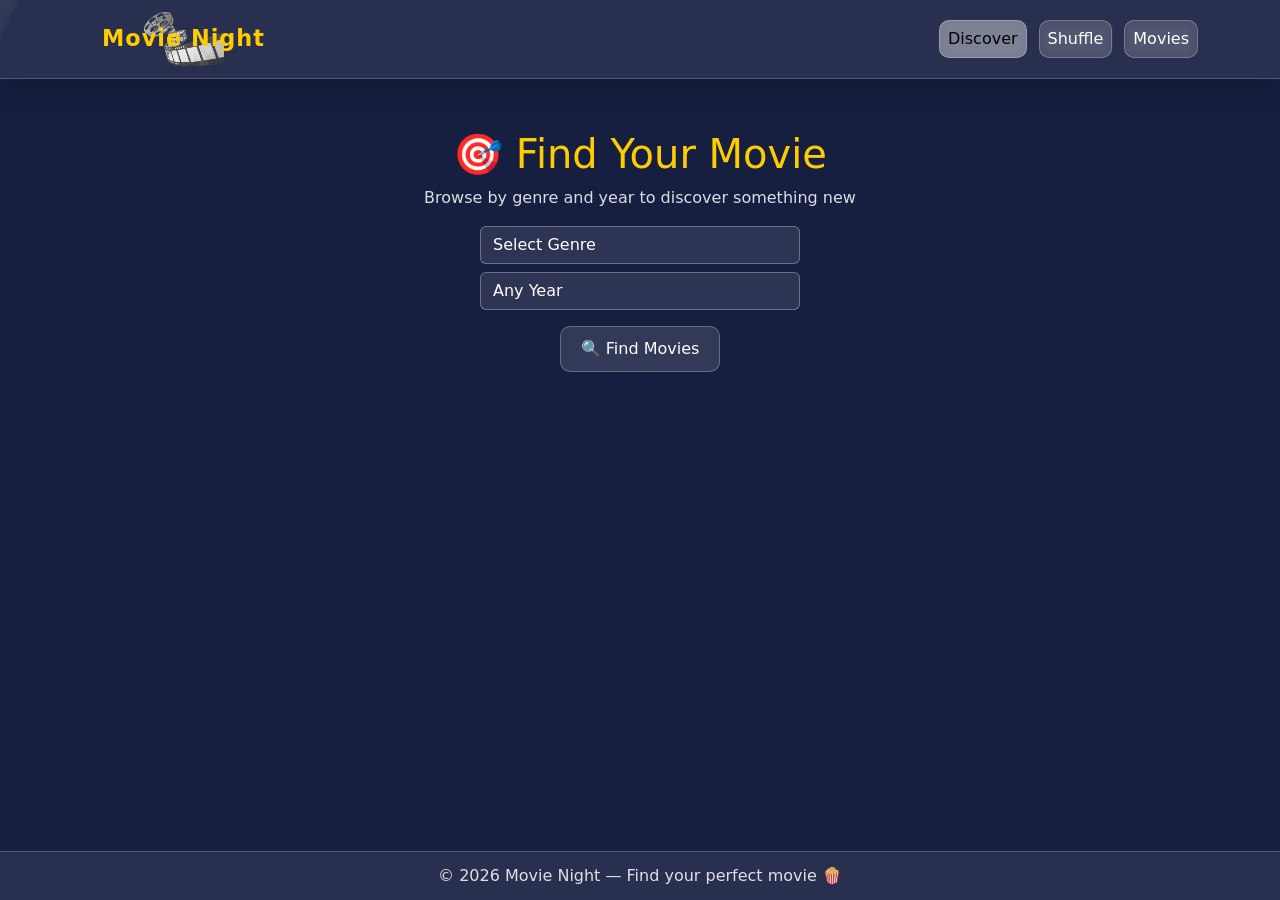
==== page-1.html @ 20cfbf8d "Initial Commit" ====
<!doctype html>
<html lang="en">
<head>
  <meta charset="utf-8">
  <meta name="viewport" content="width=device-width, initial-scale=1">
  <title>Finder - Movie Night</title>

  <!-- Bootstrap -->
  <link href="https://cdn.jsdelivr.net/npm/bootstrap@5.3.2/dist/css/bootstrap.min.css" rel="stylesheet">

  <!-- Icons -->
  <link href="https://cdn.jsdelivr.net/npm/bootstrap-icons/font/bootstrap-icons.css" rel="stylesheet">

  <!-- Custom CSS -->
  <link href="mystyle.css" rel="stylesheet">

  <!-- jQuery -->
  <script src="https://code.jquery.com/jquery-3.7.1.min.js"></script>
</head>

<body>

<!-- NAVBAR -->
<nav class="navbar navbar-expand-lg glass-navbar">
  <div class="container">
    <a class="navbar-brand fw-bold" href="index.html" style="color:#ffcc00;">Movie Night</a>

    <button class="navbar-toggler" data-bs-toggle="collapse" data-bs-target="#navbarNav">
      <span class="navbar-toggler-icon"></span>
    </button>

    <div class="collapse navbar-collapse justify-content-end" id="navbarNav">
      <ul class="navbar-nav">
        <li class="nav-item"><a class="nav-link" href="page-1.html">Discover</a></li>
          <li class="nav-item"><a class="nav-link" href="page-2.html">Shuffle</a></li>
          <li class="nav-item"><a class="nav-link" href="page-3.html">Movies</a></li>
      </ul>
    </div>
  </div>
</nav>

<!-- MAIN -->
<main class="container">

  <section class="finder text-center">
    <h1>🎯 Find Your Movie</h1>
<p>Browse by genre and year to discover something new</p>

    <!-- FILTERS -->
    <div class="filters">

      <select id="genre" class="form-select mb-2">
  <option value="">Select Genre</option>
  <option value="28">Action</option>
  <option value="12">Adventure</option>
  <option value="16">Animation</option>
  <option value="35">Comedy</option>
  <option value="80">Crime</option>
  <option value="99">Documentary</option>
  <option value="18">Drama</option>
  <option value="10751">Family</option>
  <option value="14">Fantasy</option>
  <option value="36">History</option>
  <option value="27">Horror</option>
  <option value="10402">Music</option>
  <option value="9648">Mystery</option>
  <option value="10749">Romance</option>
  <option value="878">Sci-Fi</option>
  <option value="10770">TV Movie</option>
  <option value="53">Thriller</option>
  <option value="10752">War</option>
  <option value="37">Western</option>
</select>

      <select id="year" class="form-select mb-2">
        <option value="">Any Year</option>
      </select>

      <button id="searchBtn" class="mt-2">
        🔍 Find Movies
      </button>

    </div>

    <!-- RESULTS -->
    <div id="results" class="finder-results mt-4"></div>

  </section>

</main>

<!-- FOOTER -->
<footer class="glass-footer text-center">
  <div class="footer-content">
    <p class="mb-0">© 2026 Movie Night — Find your perfect movie 🍿</p>
  </div>
</footer>

<button id="backToTop" class="back-to-top">
  <i class="bi bi-arrow-up"></i>
</button>

<!-- MODAL -->
<div class="modal fade" id="movieModal" tabindex="-1">
  <div class="modal-dialog modal-dialog-centered">
    <div class="modal-content">

      <div class="modal-header">
        <h5 class="modal-title" id="modalTitle"></h5>
        <button class="btn-close" data-bs-dismiss="modal"></button>
      </div>

      <div class="modal-body text-center">
        <img id="modalImg" class="img-fluid mb-3">
        <p id="modalYear"></p>
        <p id="modalRating"></p>
        <p id="modalDesc"></p>
      </div>

    </div>
  </div>
</div>

<!-- SCRIPTS -->
<script src="myscript.js"></script>
<script src="https://cdn.jsdelivr.net/npm/bootstrap@5.3.2/dist/js/bootstrap.bundle.min.js"></script>

</body>
</html>
---- mystyle.css ----
/* ===== RESET ===== */
* {
  box-sizing: border-box;
}

html, body {
  height: 100%;
}

/* ===== BODY ===== */
body {
  margin: 0;
  padding-top: 90px;
  background-color: rgba(23, 31, 65, 1);
  font-family: Inter, ui-sans-serif, system-ui, -apple-system, Segoe UI, "Helvetica Neue", Arial;
  color: #111;

  display: flex;
  flex-direction: column;
  min-height: 100vh;
}

main {
  flex: 1;
}

/* ===== TEXT ===== */
h1, h2, h3 {
  color: #ffcc00;
}

p {
  color: rgba(255, 255, 255, 0.85);
}

/* ===== VARIABLES ===== */
:root {
  --gap: 24px;
  --duration: 60s;
}

/* ===== NAVBAR ===== */
.glass-navbar {
  position: fixed;
  top: 0;
  left: 0;
  width: 100%;
  z-index: 10;

  background: rgba(255, 255, 255, 0.08);
  backdrop-filter: blur(10px);
  -webkit-backdrop-filter: blur(10px);

  border-bottom: 1px solid rgba(255, 255, 255, 0.2);
  box-shadow: 0 8px 30px rgba(0, 0, 0, 0.2);

  padding: 12px 0;
  isolation: isolate;
}

.navbar-brand {
  font-size: 1.4rem;
  font-weight: 700;
  letter-spacing: 1px;

  background-image: url('Images/Untitled-1.png');
  background-size: contain;
  background-repeat: no-repeat;
  background-position: center;

  padding: 10px 20px;
  display: inline-block;
}

.glass-navbar::after {
  content: "";
  position: absolute;
  top: 0;
  left: -40%;
  width: 40%;
  height: 100%;
  background: linear-gradient(120deg, transparent, rgba(255, 255, 255, 0.25), transparent);
  transform: skewX(-25deg);
  transition: 1.5s ease;
}

.glass-navbar:hover::after {
  left: 120%;
}

.navbar-nav {
  list-style: none;
  padding-left: 0;
}

.nav-link {
  margin-left: 12px;
  padding: 6px 14px;
  background: rgba(255, 255, 255, 0.12);
  border: 1px solid rgba(255, 255, 255, 0.25);
  border-radius: 10px;
  backdrop-filter: blur(6px);
  -webkit-backdrop-filter: blur(6px);
  color: white;
  font-weight: 500;
  transition: all 0.3s ease;
}

.nav-link:hover {
  background: rgba(255, 255, 255, 0.25);
  border-color: rgba(255, 255, 255, 0.4);
  color: #ffcc00;
  transform: translateY(-2px);
  box-shadow: 0 4px 10px rgba(0, 0, 0, 0.25);
}

.nav-link.active {
  background: rgba(255, 255, 255, 0.35);
  color: #ffcc00;
}

/* ===== HERO ===== */
.hero {
  position: relative;
  min-height: 70vh;
  background: url('Images/hero-bg.jpg') center/cover no-repeat;

  display: flex;
  align-items: center;
  justify-content: center;

  text-align: center;
  padding: 20px 40px;
  color: white;
}

.hero::before {
  content: "";
  position: absolute;
  inset: 0;
  background: rgba(23, 31, 65, 0.92);
  z-index: 0;
}

.hero-content {
  position: relative;
  z-index: 2;
}

.hero h1 {
  font-size: 3.5rem;
  font-weight: 800;
}

.hero p {
  font-size: 1.2rem;
  margin: 10px 0 30px;
  color: #ddd;
}

.small-hero {
  min-height: auto;
  display: block;
  padding: 60px 0 20px;
}

/* ===== PAGE ===== */
.page {
  padding: 10px 32px 80px;
}

/* ===== MARQUEE ===== */
.marquee {
  width: min(1600px, 100%);
  overflow: hidden;
  padding: 8px;
  margin: 0 auto;
}

.track {
  display: flex;
  gap: var(--gap);
  width: max-content;
  animation: scroll var(--duration) linear infinite;
}

@keyframes scroll {
  from { transform: translateX(0); }
  to { transform: translateX(-50%); }
}

/* ===== CARDS ===== */
.card {
  display: flex;
  flex-direction: column;
  gap: 20px;
  width: clamp(260px, 28vw, 390px);
  padding: 20px;
  border-radius: 20px;
  border: 1px solid rgba(255, 255, 255, 0.25);
  background: rgba(23, 31, 65, 0.65);
  box-shadow: 0 10px 30px rgba(0,0,0,0.25);
}

.movie-card {
  border-radius: 15px;
  overflow: hidden;
  background: rgba(255,255,255,0.05);
  backdrop-filter: blur(10px);
  color: white;
  transition: transform 0.3s ease;
}

.movie-card:hover {
  transform: scale(1.05);
}

/* ===== POSTER ===== */
.movie-poster {
  width: 100%;
  aspect-ratio: 2 / 3;
  overflow: hidden;
  border-radius: 10px;
}

.movie-poster img {
  width: 100%;
  height: 100%;
  object-fit: cover;
}

/* ===== CINEMA ROW ===== */
.cinema-row {
  display: flex;
  justify-content: center;
  gap: 24px;
  flex-wrap: nowrap;
}

.cinema-row .movie-card {
  width: 260px;
  flex: 0 0 auto;
}

.cinema-row .movie-poster img {
  object-fit: contain;
  background: transparent;
}

@media (max-width: 768px) {
  .cinema-row {
    flex-wrap: wrap;
  }
}

/* ===== MOVIE INFO ===== */
.movie-bottom {
  padding: 8px;
  background: rgba(0,0,0,0.6);
  text-align: center;
  border-radius: 10px;
}

.movie-bottom h6 {
  margin: 0;
  font-size: 0.85rem;
  color: #ffcc00;
}

.movie-bottom p {
  margin: 2px 0 0;
  font-size: 0.7rem;
  color: #ccc;
}

/* ===== MODALS (FINAL SMALL + CONSISTENT) ===== */
.modal {
  z-index: 2000;
}

.modal-backdrop {
  z-index: 1990;
}

.modal-content {
  background: rgba(23, 31, 65, 0.75);
  backdrop-filter: blur(20px);
  -webkit-backdrop-filter: blur(20px);
  border: 1px solid rgba(255,255,255,0.2);
  border-radius: 16px;
  color: white;
  box-shadow: 0 20px 60px rgba(0,0,0,0.6);
  max-height: 90vh;
  display: flex;
  flex-direction: column;
}

.modal-header {
  border-bottom: none;
  padding-bottom: 0;
}

.modal-title {
  color: #ffcc00;
  font-weight: 600;
}

.modal-body {
  overflow-y: auto;
  padding: 20px;
  flex: 1;
  text-align: center;
}

.modal-body p {
  color: rgba(255,255,255,0.9);
  margin-bottom: 10px;
}

.modal-body img {
  display: block;
  margin: 15px auto;
  width: 100%;
  max-width: 260px;
  height: auto;
  border-radius: 12px;
}

.modal-footer {
  display: none;
  padding: 0;
  border-top: none;
}

/* ===== FOOTER ===== */
.glass-footer {
  width: 100%;
  margin-top: auto;
  padding: 12px 0;
  border-top: 1px solid rgba(255,255,255,0.2);
  text-align: center;

  background-color: rgba(255, 255, 255, 0.08);
  backdrop-filter: blur(10px);

  background-image: linear-gradient(
    120deg,
    transparent 30%,
    rgba(255, 255, 255, 0.22) 50%,
    transparent 70%
  );
  background-repeat: no-repeat;
  background-size: 40% 100%;
  background-position: -60% 0;

  transition: background-position 1.5s ease;
}

.glass-footer:hover {
  background-position: 160% 0;
}

.footer-content {
  display: flex;
  justify-content: center;
  align-items: center;
}

.glass-footer p {
  margin: 0;
}

/* ===== BACK TO TOP ===== */
.back-to-top {
  position: fixed;
  right: 30px;
  bottom: 30px;
  width: 50px;
  height: 50px;

  border-radius: 50%;
  border: 1px solid rgba(255,255,255,0.3);

  background: rgba(255,255,255,0.1);
  backdrop-filter: blur(10px);

  display: flex;
  align-items: center;
  justify-content: center;

  color: #ffcc00;
  font-size: 1.5rem;

  cursor: pointer;
  opacity: 0;
  pointer-events: none;

  transition: all 0.3s ease;
  z-index: 1000;
}

.back-to-top.show {
  opacity: 1;
  pointer-events: auto;
}

.back-to-top:hover {
  transform: scale(1.15);
  background: rgba(255,255,255,0.25);
}

/* ===== CLOSE BUTTON ===== */
.btn-close {
  opacity: 1;
  filter: none;
  background-image: url("data:image/svg+xml,%3csvg xmlns='http://www.w3.org/2000/svg' viewBox='0 0 16 16' fill='%23ffcc00'%3e%3cpath d='M.293.293a1 1 0 0 1 1.414 0L8 6.586 14.293.293a1 1 0 1 1 1.414 1.414L9.414 8l6.293 6.293a1 1 0 0 1-1.414 1.414L8 9.414l-6.293 6.293a1 1 0 0 1-1.414-1.414L6.586 8 .293 1.707a1 1 0 0 1 0-1.414z'/%3e%3c/svg%3e");
  transition: all 0.2s ease;
}

.btn-close:hover {
  transform: scale(1.2);
}

/* ===== FINDER ===== */
.finder {
  padding: 40px 20px;
  color: white;
}

.finder .filters {
  max-width: 320px;
  margin: 0 auto;
}

.finder .form-select {
  width: 100%;
  background: rgba(255,255,255,0.1);
  color: white;
  border: 1px solid rgba(255,255,255,0.3);
}

.finder .form-select option {
  color: black;
}

.finder-results {
  display: flex;
  flex-wrap: wrap;
  justify-content: center;
  gap: 24px;
  width: 100%;
}

.finder-results .movie-card {
  width: 260px;
}

#searchBtn {
  margin-top: 10px;
  padding: 10px 20px;

  background: rgba(255, 255, 255, 0.12);
  border: 1px solid rgba(255, 255, 255, 0.25);
  border-radius: 10px;

  backdrop-filter: blur(6px);

  color: white;
  font-weight: 500;

  transition: all 0.3s ease;
}

#searchBtn:hover {
  background: rgba(255, 255, 255, 0.25);
  color: #ffcc00;
  transform: translateY(-2px);
}

/* ===== RANDOM PAGE ONLY ===== */
.random-page {
  padding-bottom: 60px;
}

.random-hero {
  padding: 40px 20px 20px;
  color: white;
}

.random-controls {
  max-width: 340px;
  margin: 0 auto;
}

.random-page .form-select {
  width: 100%;
  background: rgba(255,255,255,0.1);
  color: white;
  border: 1px solid rgba(255,255,255,0.3);
}

.random-page .form-select option {
  color: black;
}

#shuffleBtn,
#reshuffleBtn {
  margin-top: 10px;
  padding: 10px 20px;
  background: rgba(255, 255, 255, 0.12);
  border: 1px solid rgba(255, 255, 255, 0.25);
  border-radius: 10px;
  backdrop-filter: blur(6px);
  -webkit-backdrop-filter: blur(6px);
  color: white;
  font-weight: 500;
  transition: all 0.3s ease;
}

#shuffleBtn:hover,
#reshuffleBtn:hover {
  background: rgba(255, 255, 255, 0.25);
  border-color: rgba(255, 255, 255, 0.4);
  color: #ffcc00;
  transform: translateY(-2px);
  box-shadow: 0 4px 10px rgba(0, 0, 0, 0.25);
}

/* ===== CINEMA SCREEN ===== */
.cinema-stage-section {
  margin-top: -40px; /* pulls it upward */
  padding-top: 60px; /* keeps spacing correct */
  position: relative;
  z-index: 1;
}

.cinema-stage {
  display: flex;
  justify-content: center;
  width: 100%;
}

.cinema-screen-shell {
  width: 100%;
  max-width: 900px;

  background: rgba(10, 10, 18, 0.95);
  border: 3px solid rgba(255,255,255,0.14);
  border-radius: 24px;
  padding: 18px;
  box-shadow:
    0 20px 60px rgba(0,0,0,0.35),
    inset 0 0 0 1px rgba(255,255,255,0.05);
}

.screen-label {
  text-align: center;
  color: #ffcc00;
  font-weight: 700;
  letter-spacing: 3px;
  margin-bottom: 14px;
  font-size: 0.9rem;
}

.cinema-screen {
  min-height: 420px;
  border-radius: 14px;
  background:
    radial-gradient(circle at center, rgba(255,255,255,0.04), transparent 60%),
    linear-gradient(180deg, rgba(20,20,28,0.98), rgba(5,5,10,1));
  border: 2px solid rgba(255,255,255,0.08);
  box-shadow:
    inset 0 0 30px rgba(255,255,255,0.03),
    inset 0 0 80px rgba(0,0,0,0.45);
  display: flex;
  align-items: center;
  justify-content: center;
  padding: 28px;
}

.screen-placeholder {
  text-align: center;
  color: rgba(255,255,255,0.72);
}

.screen-placeholder i {
  font-size: 3rem;
  color: #ffcc00;
  display: block;
  margin-bottom: 12px;
}

.featured-movie {
  display: grid;
  grid-template-columns: 220px 1fr;
  gap: 28px;
  align-items: center;
  width: 100%;
}

.featured-poster img {
  width: 100%;
  max-width: 220px;
  border-radius: 14px;
  display: block;
  margin: 0 auto;
  box-shadow: 0 14px 35px rgba(0,0,0,0.35);
}

.featured-info {
  text-align: left;
  color: white;
}

.featured-info h2 {
  color: #ffcc00;
  margin-bottom: 10px;
}

.featured-meta {
  color: rgba(255,255,255,0.75);
  margin-bottom: 12px;
}

.featured-overview {
  color: rgba(255,255,255,0.9);
  line-height: 1.6;
  margin-bottom: 16px;
}

.featured-actions {
  display: flex;
  gap: 12px;
  flex-wrap: wrap;
}

.screen-btn {
  padding: 10px 18px;
  background: rgba(255,255,255,0.12);
  border: 1px solid rgba(255,255,255,0.25);
  border-radius: 10px;
  color: white;
  transition: all 0.3s ease;
}

.screen-btn:hover {
  background: rgba(255,255,255,0.25);
  color: #ffcc00;
  transform: translateY(-2px);
}

.supporting-title {
  margin-top: 26px;
}

.alt-results {
  margin-top: 16px;
  display: flex;
  justify-content: center;
  gap: 24px;
  flex-wrap: wrap;
}

.alt-card {
  width: 220px;
  padding: 16px;
  border-radius: 16px;
  border: 1px solid rgba(255,255,255,0.2);
  background: rgba(255,255,255,0.05);
  color: white;
  text-align: center;
  backdrop-filter: blur(10px);
}

.alt-card img {
  width: 100%;
  max-width: 170px;
  border-radius: 12px;
  display: block;
  margin: 0 auto 12px;
}

.alt-card h6 {
  color: #ffcc00;
  margin-bottom: 6px;
}

.alt-card p {
  margin: 0 0 12px;
  color: #ccc;
}

.alt-card button {
  padding: 8px 14px;
  background: rgba(255,255,255,0.12);
  border: 1px solid rgba(255,255,255,0.25);
  border-radius: 10px;
  color: white;
}

.alt-card button:hover {
  color: #ffcc00;
  background: rgba(255,255,255,0.22);
}

@media (max-width: 900px) {
  .featured-movie {
    grid-template-columns: 1fr;
    text-align: center;
  }

  .featured-info {
    text-align: center;
  }

  .featured-actions {
    justify-content: center;
  }
}

@media (max-width: 700px) {
  .cinema-screen {
    min-height: 380px;
  }
}

.random-screen-title {
  text-align: center;
  color: white;
  margin-bottom: 12px;
}

/* ===== MOVIES PAGE ONLY ===== */
.movies-page {
  padding-bottom: 60px;
}

.movies-hero {
  padding: 40px 20px 20px;
  color: white;
}

.movie-section {
  margin-top: 40px;
}

.section-heading {
  text-align: center;
  margin-bottom: 24px;
}

.section-heading h2 {
  margin-bottom: 8px;
}

.section-heading p {
  color: rgba(255,255,255,0.75);
  margin: 0;
}

.movie-grid {
  display: flex;
  flex-wrap: wrap;
  justify-content: center;
  gap: 24px;
  width: 100%;
}

.movie-grid .movie-card {
  width: 260px;
  flex: 0 0 auto;
}

.movie-grid .movie-poster img {
  width: 100%;
  height: 100%;
  object-fit: cover;
}

/* ===== SUBTLE GLASS SHINE ON MOVIE CARDS ===== */
.movie-card,
.alt-card {
  position: relative;
  overflow: hidden;
}

.movie-card::after,
.alt-card::after {
  content: "";
  position: absolute;
  top: 0;
  left: -45%;
  width: 35%;
  height: 100%;

  background: linear-gradient(
    120deg,
    transparent,
    rgba(255, 255, 255, 0.12),
    transparent
  );

  transform: skewX(-25deg);
  transition: 1.8s ease;
  pointer-events: none;
}

.movie-card:hover::after,
.alt-card:hover::after {
  left: 125%;
}

.movie-card:hover {
  transform: scale(1.05) translateY(-4px);
  box-shadow: 0 14px 35px rgba(0,0,0,0.35);
}

/* ===== RANDOM MOOD TINTS ===== */
.random-page {
  transition: background 0.4s ease, box-shadow 0.4s ease;
  border-radius: 24px;
}

.random-page.mood-sad {
  background: linear-gradient(180deg, rgba(70, 90, 140, 0.18), rgba(23, 31, 65, 0));
}

.random-page.mood-happy {
  background: linear-gradient(180deg, rgba(255, 204, 0, 0.10), rgba(23, 31, 65, 0));
}

.random-page.mood-bored {
  background: linear-gradient(180deg, rgba(120, 120, 140, 0.14), rgba(23, 31, 65, 0));
}

.random-page.mood-stressed {
  background: linear-gradient(180deg, rgba(80, 150, 180, 0.14), rgba(23, 31, 65, 0));
}

.random-page.mood-romantic {
  background: linear-gradient(180deg, rgba(210, 90, 140, 0.16), rgba(23, 31, 65, 0));
}

.random-page.mood-excited {
  background: linear-gradient(180deg, rgba(255, 120, 60, 0.16), rgba(23, 31, 65, 0));
}

.random-page.mood-tired {
  background: linear-gradient(180deg, rgba(140, 120, 180, 0.14), rgba(23, 31, 65, 0));
}

.mode-btn {
  margin: 5px;
  padding: 8px 16px;
  border-radius: 10px;
  border: 1px solid rgba(255,255,255,0.25);
  background: rgba(255,255,255,0.1);
  color: white;
  transition: 0.3s;
}

.mode-btn.active {
  background: rgba(255,255,255,0.25);
  color: #ffcc00;
}

.mood-quick-btn {
  margin: 5px;
  padding: 10px 16px;
  border-radius: 10px;
  background: rgba(255,255,255,0.1);
  border: 1px solid rgba(255,255,255,0.25);
  color: white;
  transition: 0.3s;
}

.mood-quick-btn.active {
  background: rgba(255,255,255,0.3);
  color: #ffcc00;
  border-color: rgba(255,255,255,0.5);
  transform: scale(1.05);
}

.mood-quick-btn:hover {
  color: #ffcc00;
  background: rgba(255,255,255,0.22);
}

/* ===== MOVIES SEARCH ===== */
.movies-search-wrap {
  max-width: 420px;
  margin: 20px auto 0;
}

.movies-search-input {
  width: 100%;
  padding: 12px 16px;
  border-radius: 12px;
  border: 1px solid rgba(255,255,255,0.25);
  background: rgba(255,255,255,0.10);
  color: white;
  outline: none;
  backdrop-filter: blur(8px);
  -webkit-backdrop-filter: blur(8px);
  transition: all 0.3s ease;
}

.movies-search-input::placeholder {
  color: rgba(255,255,255,0.65);
}

.movies-search-input:focus {
  border-color: rgba(255,255,255,0.45);
  box-shadow: 0 0 0 3px rgba(255,255,255,0.08);
}

/* ===== LOAD MORE BUTTON ===== */
.load-more-btn {
  margin-top: 20px;
  padding: 10px 20px;
  background: rgba(255, 255, 255, 0.12);
  border: 1px solid rgba(255, 255, 255, 0.25);
  border-radius: 10px;
  backdrop-filter: blur(6px);
  -webkit-backdrop-filter: blur(6px);
  color: white;
  font-weight: 500;
  transition: all 0.3s ease;
}

.load-more-btn:hover {
  background: rgba(255, 255, 255, 0.25);
  border-color: rgba(255, 255, 255, 0.4);
  color: #ffcc00;
  transform: translateY(-2px);
  box-shadow: 0 4px 10px rgba(0, 0, 0, 0.25);
}

/* ===== MOBILE HAMBURGER ===== */
.navbar-toggler {
  border: 1px solid rgba(255, 255, 255, 0.35);
  background: rgba(255, 255, 255, 0.08);
  backdrop-filter: blur(6px);
  -webkit-backdrop-filter: blur(6px);
  border-radius: 10px;
  padding: 6px 10px;
}

.navbar-toggler:focus {
  box-shadow: 0 0 0 2px rgba(255, 255, 255, 0.15);
}

.navbar-toggler-icon {
  background-image: url("data:image/svg+xml,%3csvg xmlns='http://www.w3.org/2000/svg' viewBox='0 0 30 30'%3e%3cpath stroke='rgba(255,255,255,0.95)' stroke-linecap='round' stroke-miterlimit='10' stroke-width='2' d='M4 7h22M4 15h22M4 23h22'/%3e%3c/svg%3e");
}

@media (max-width: 991px) {
  .navbar-nav {
    width: 100%;
    align-items: center;
    gap: 8px;
  }

  .nav-link {
    width: 100%;
    margin-left: 0;
    text-align: center;
  }
}
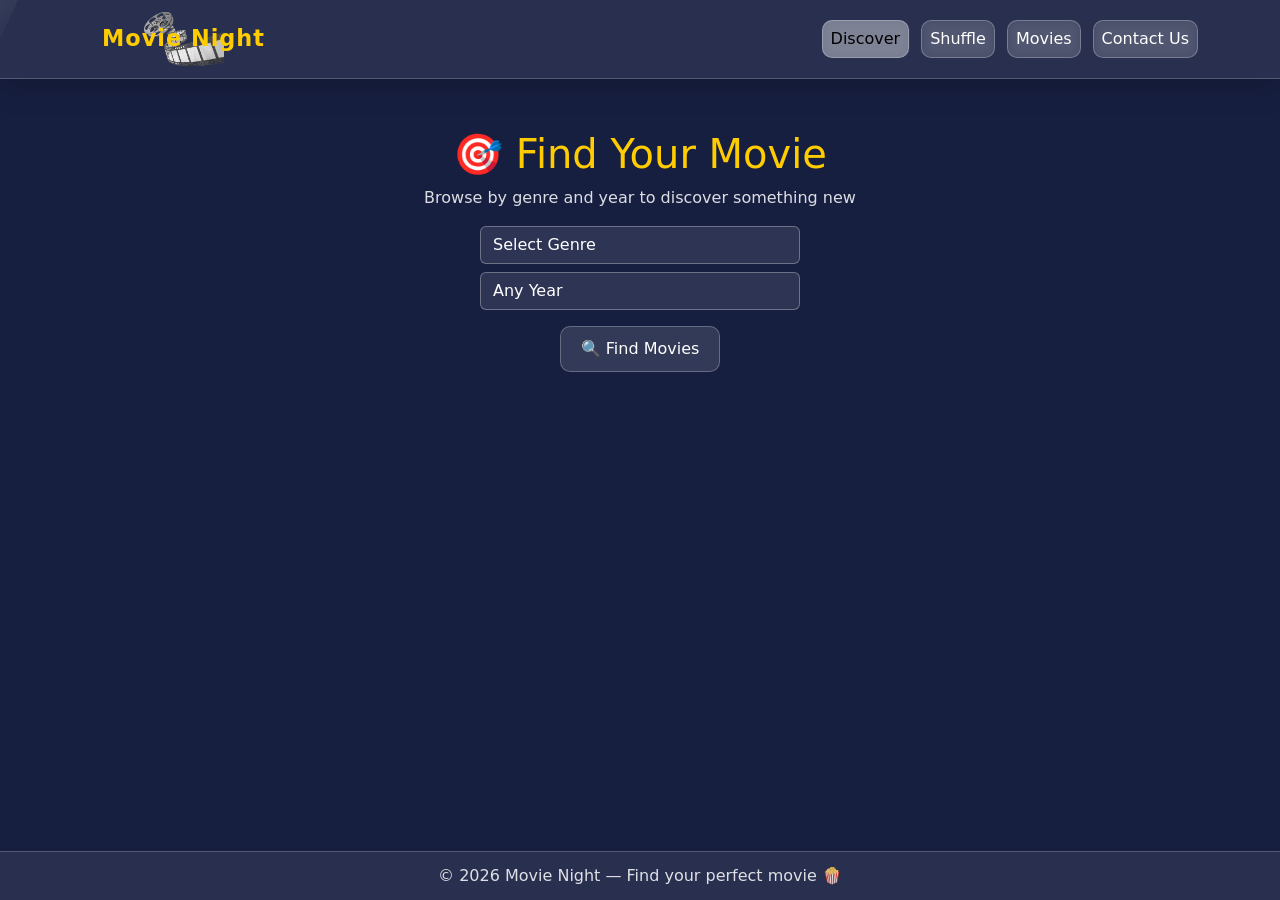
==== commit b901d0d8: "Contact Page added - no form yet" ====
--- a/page-1.html
+++ b/page-1.html
@@ -31,9 +31,10 @@
 
     <div class="collapse navbar-collapse justify-content-end" id="navbarNav">
       <ul class="navbar-nav">
-        <li class="nav-item"><a class="nav-link" href="page-1.html">Discover</a></li>
+         <li class="nav-item"><a class="nav-link" href="page-1.html">Discover</a></li>
           <li class="nav-item"><a class="nav-link" href="page-2.html">Shuffle</a></li>
           <li class="nav-item"><a class="nav-link" href="page-3.html">Movies</a></li>
+          <li class="nav-item"><a class="nav-link" href="page-4.html">Contact Us</a></li>
       </ul>
     </div>
   </div>
